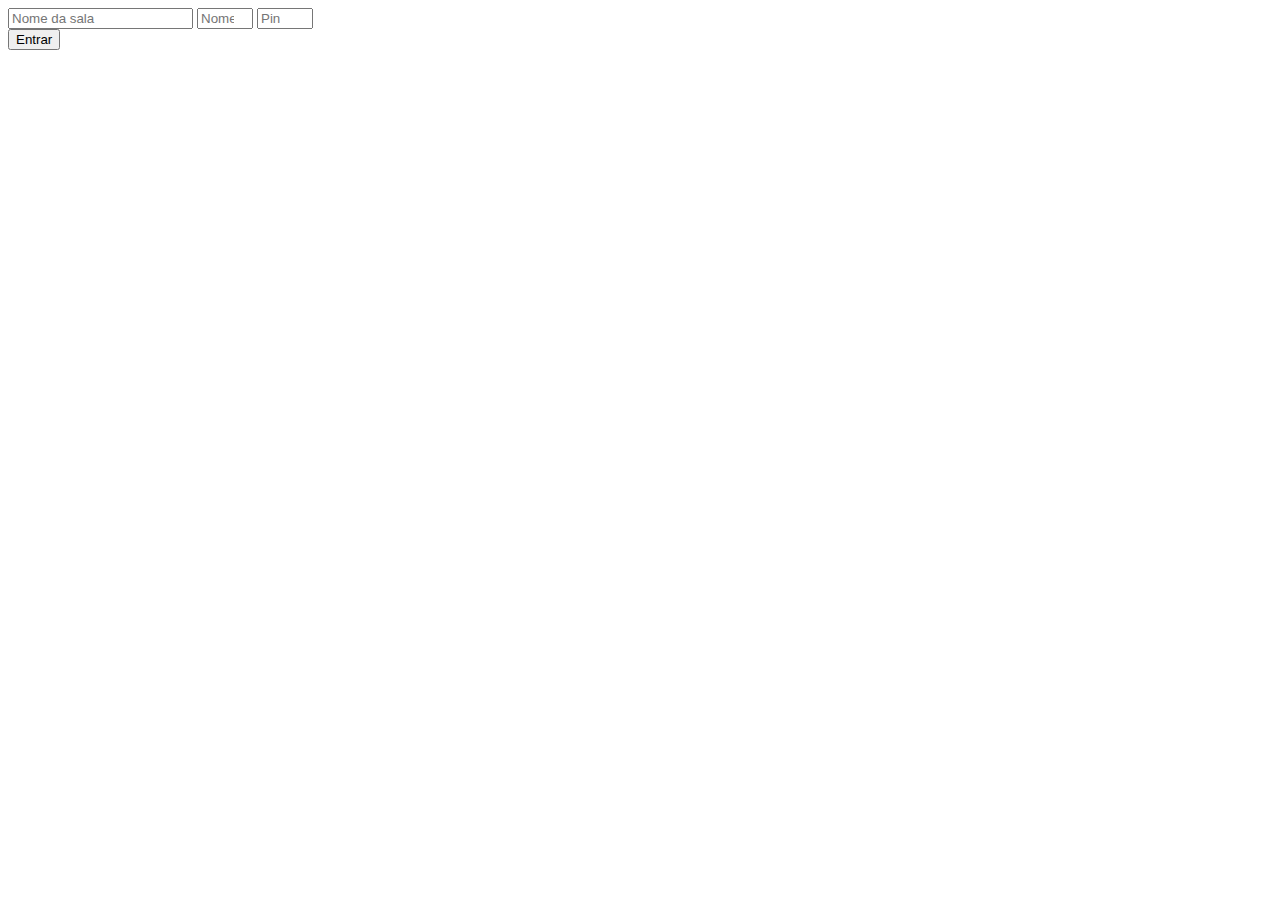
==== flaskr/templates/add.html @ 1dad72fe "Banco de dados, função de adicionar dispositivo, template para adicionar dispositivo" ====
<!DOCTYPE html>
<html>
<head>
	<title>Add dispositivos</title>
</head>
<body>
	<div class="row">
	  <div class="corpo">
	  	<form class="form-horizontal" action = "http://localhost:5000/env" method = "POST">
			<div class="form-group">
					<div class=" div-input col-sm-12">
					<input type="text" class="input form-control" id="inputEmail3" placeholder="Nome da sala" name="sala">
					<input type="number" class="input form-control" id="inputEmail1" placeholder="Nome do dispositivo" name="dispositivo" min = "1" max = "32">
					<input type="number" class="input form-control" id="inputEmail1" placeholder="Pin" name="pin" min = "1" max = "32">
				</div>
			</div>
			<div class="form-group">
    				<div class="text-center col-sm-12">
      					<button type="submit" class="btn btn-default">Entrar</button>
    				</div>
  			</div>
	      </form>
	  </div>
	</div>
</body>
</html>
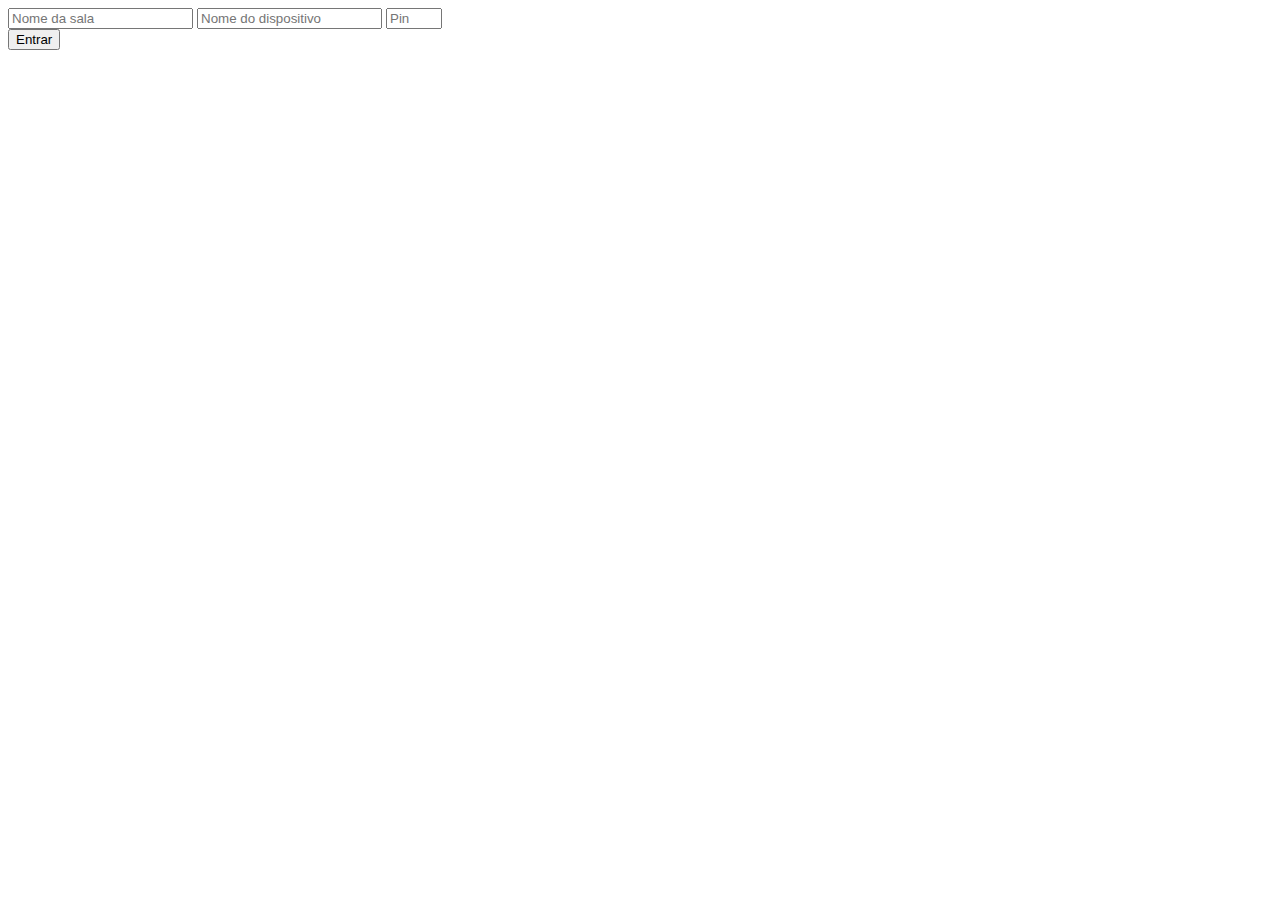
==== commit edd44ab3: "tô com preguiça de escrever comentário" ====
--- a/flaskr/templates/add.html
+++ b/flaskr/templates/add.html
@@ -10,7 +10,7 @@
 			<div class="form-group">
 					<div class=" div-input col-sm-12">
 					<input type="text" class="input form-control" id="inputEmail3" placeholder="Nome da sala" name="sala">
-					<input type="number" class="input form-control" id="inputEmail1" placeholder="Nome do dispositivo" name="dispositivo" min = "1" max = "32">
+					<input type="text" class="input form-control" id="inputEmail1" placeholder="Nome do dispositivo" name="dispositivo" min = "1" max = "32">
 					<input type="number" class="input form-control" id="inputEmail1" placeholder="Pin" name="pin" min = "1" max = "32">
 				</div>
 			</div>
